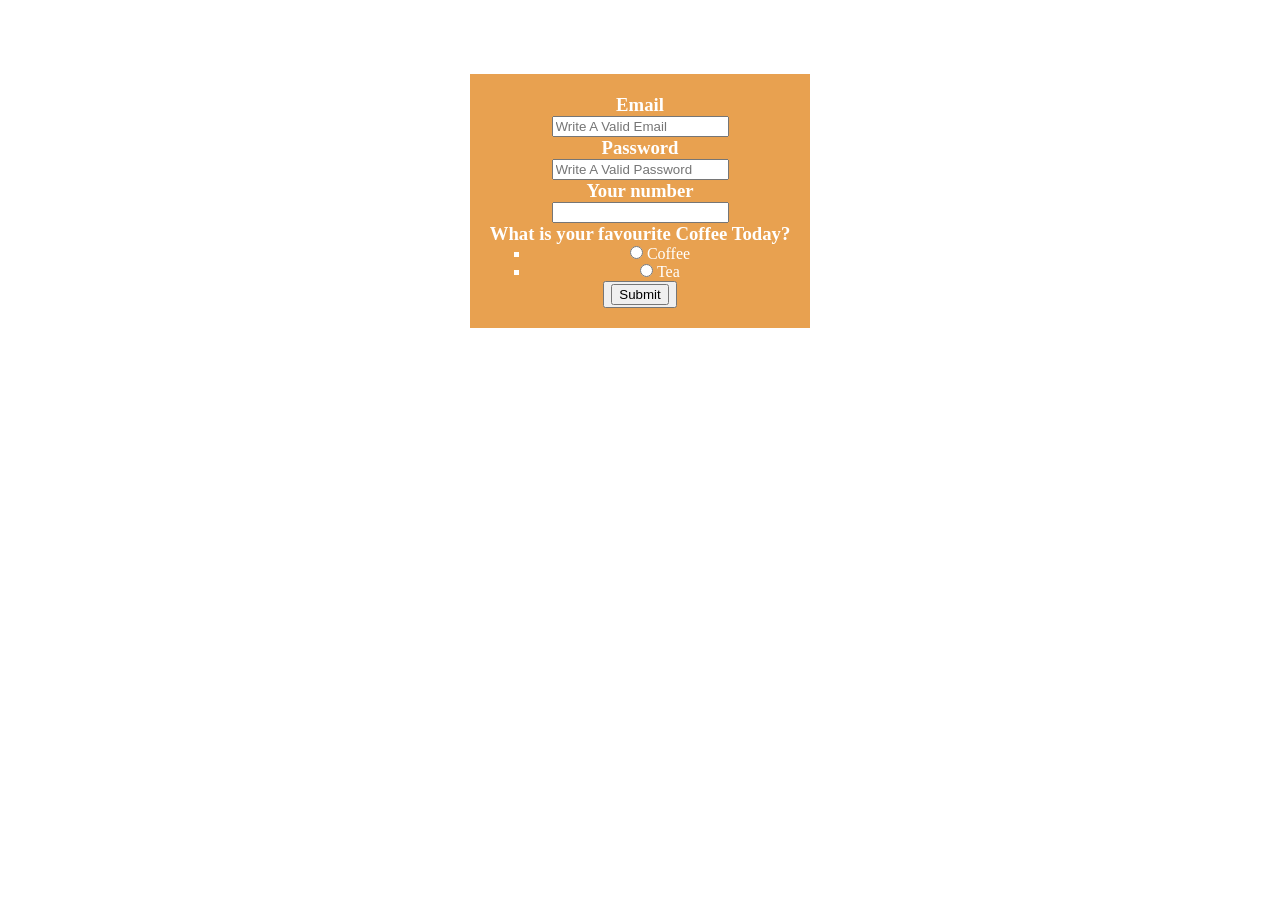
==== order.html @ c595875f "order page" ====
<!DOCTYPE html>
<html lang="en">
<head>
  <title>Order Now</title>
  <meta charset="utf-8">
  <link rel="stylesheet" href="style.css">
  <style>
    form {
      margin: auto;
      width: fit-content;
      background-color: rgba(228, 142, 44, 0.826);
      padding: 20px;
    }
  </style>
</head>
<body>
    <style>

    </style><style>
    body {
        background-image: url('https://images.unsplash.com/photo-1495474472287-4d71bcdd2085?w=1920');
        background-size: cover;
        background-position: center;
        background-repeat: no-repeat;
        background-attachment: fixed;
    }
    </style>
     <div>
    <h1>Welcome</h1>
    <h1>Make your happiness with our coffee </h1>
  </div>
        <form>
    <div>
      <h3><label>Email</label></h3>
      <input type="email" required placeholder="Write A Valid Email">
      <br>
      <h3><label>Password</label></h3>
        <input type="password" required placeholder="Write A Valid Password">
    <br>
        <div>
      <h3><label>Your number</label></h3>
      <input type="number">
      <h3>What is your favourite Coffee Today?</h3>
      <ul style="list-style: square;">
        <li><label><input type="radio" name="drink" value="coffee"> Coffee</label></li>
        <li><label><input type="radio" name="drink" value="tea"> Tea</label></li>
      </ul>
    </div>
<div>
     <button type="Submit" value="Submit">
        <input type="submit" value="Submit">
</div>
  </form>

</body>
</html>
---- style.css ----
*{
    margin: 0;
}
body{
    min-height: 100vh;
    text-align: center;
    background: linear-gradient(#f5f0eb, #7b4f36);
    color: #fff;
}
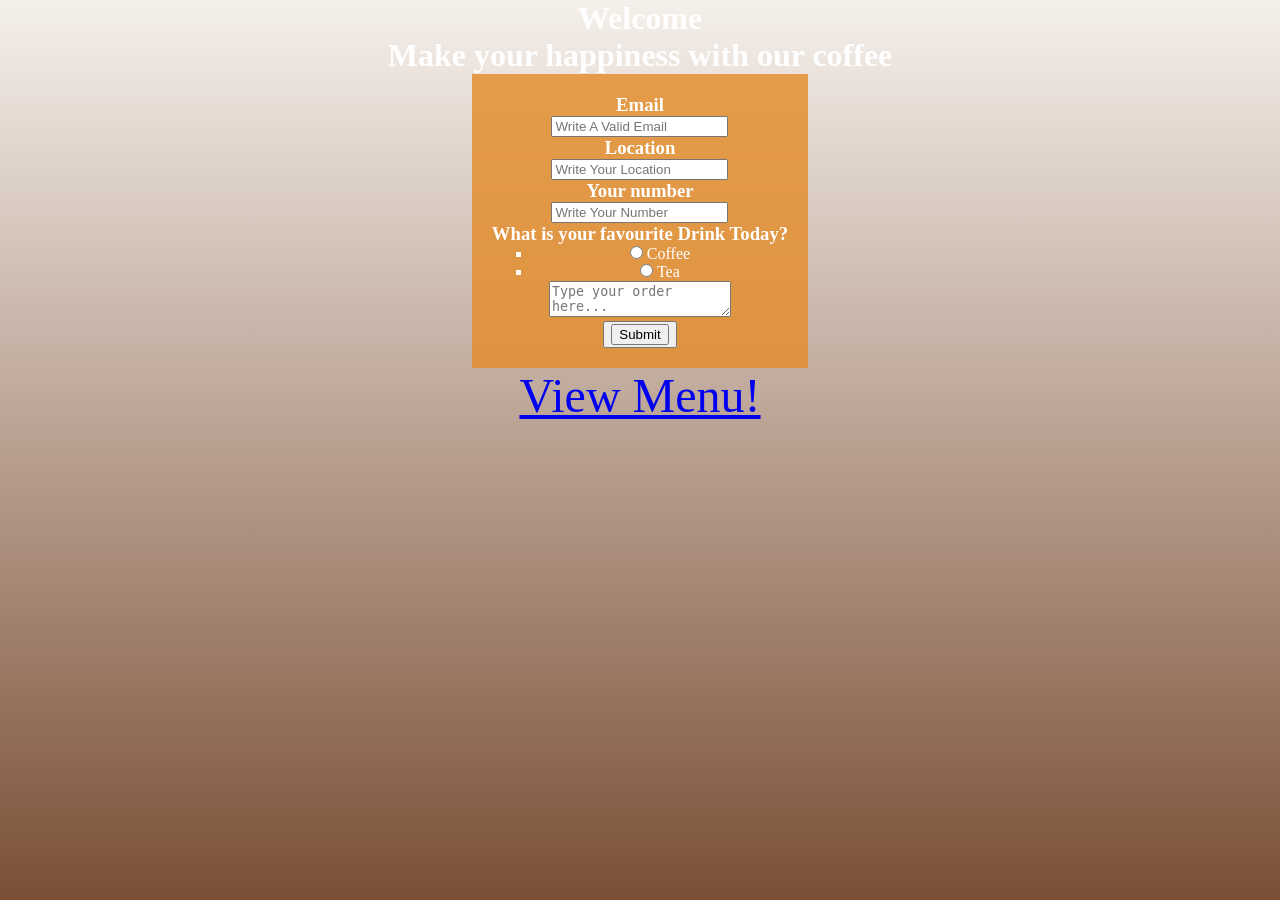
==== commit 5c53b8ae: "Fixing some desicions" ====
--- a/order.html
+++ b/order.html
@@ -5,6 +5,9 @@
   <meta charset="utf-8">
   <link rel="stylesheet" href="style.css">
   <style>
+    body{
+      text-align: center;
+    }
     form {
       margin: auto;
       width: fit-content;
@@ -14,43 +17,36 @@
   </style>
 </head>
 <body>
-    <style>
-
-    </style><style>
-    body {
-        background-image: url('https://images.unsplash.com/photo-1495474472287-4d71bcdd2085?w=1920');
-        background-size: cover;
-        background-position: center;
-        background-repeat: no-repeat;
-        background-attachment: fixed;
-    }
-    </style>
      <div>
     <h1>Welcome</h1>
     <h1>Make your happiness with our coffee </h1>
   </div>
-        <form>
+        <form action="index.html">
     <div>
       <h3><label>Email</label></h3>
       <input type="email" required placeholder="Write A Valid Email">
       <br>
-      <h3><label>Password</label></h3>
-        <input type="password" required placeholder="Write A Valid Password">
+      <h3><label>Location</label></h3>
+        <input type="text" required placeholder="Write Your Location">
     <br>
         <div>
       <h3><label>Your number</label></h3>
-      <input type="number">
-      <h3>What is your favourite Coffee Today?</h3>
+      <input type="number" required placeholder="Write Your Number">
+      <h3>What is your favourite Drink Today?</h3>
       <ul style="list-style: square;">
         <li><label><input type="radio" name="drink" value="coffee"> Coffee</label></li>
         <li><label><input type="radio" name="drink" value="tea"> Tea</label></li>
       </ul>
-    </div>
+    </div>  
+    <div>
+      <textarea name="order" id="" placeholder="Type your order here..." required></textarea>
+    </div> 
 <div>
      <button type="Submit" value="Submit">
         <input type="submit" value="Submit">
 </div>
+</div>
   </form>
-
+<a href="menu.html" style="font-size: 48px;">View Menu!</a>
 </body>
 </html>
